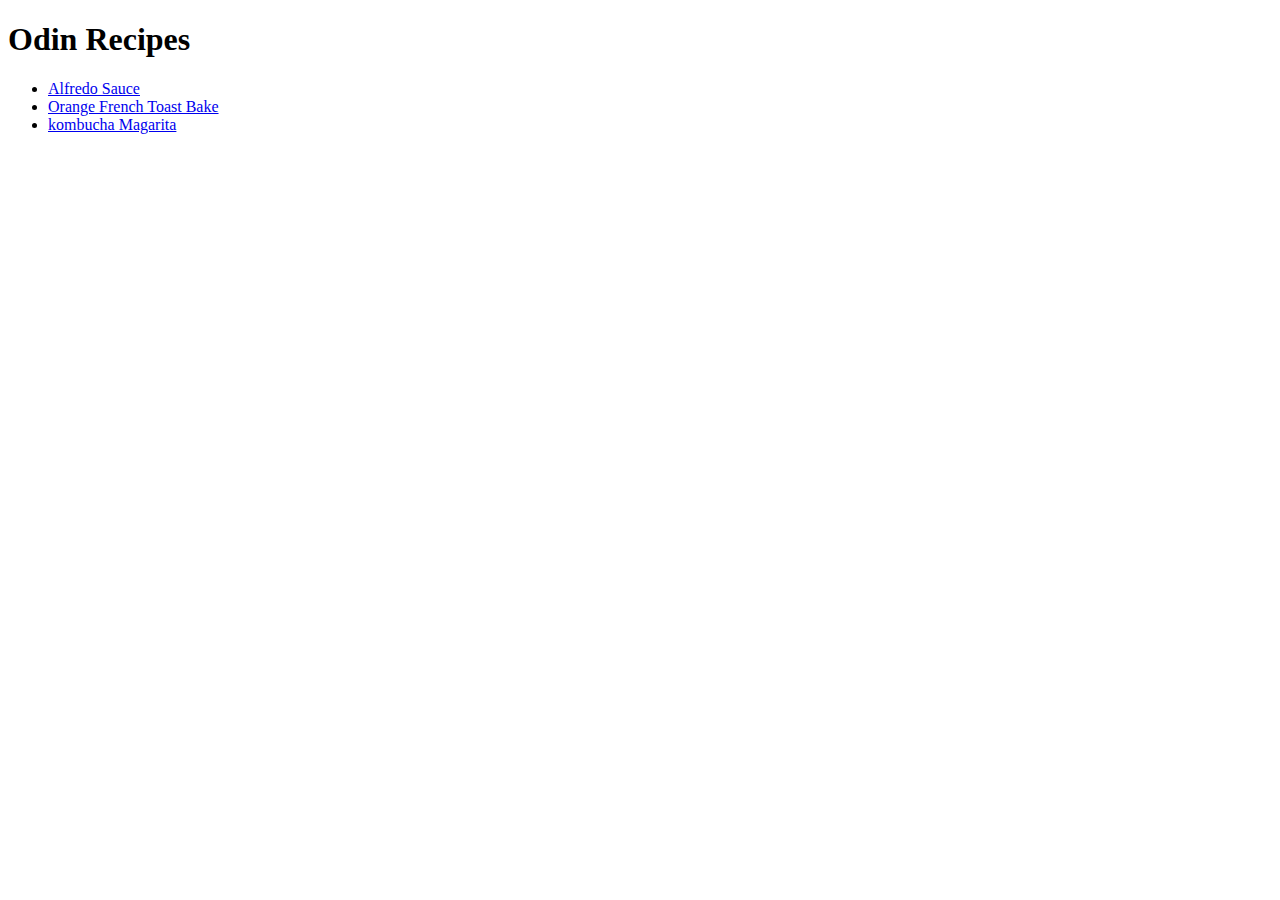
==== index.html @ 34500b05 "Addind Homepage and three recipes pages" ====
<!DOCTYPE html>
<html lang="en">
<head>
    <meta charset="UTF-8">
    <meta name="viewport" content="width=device-width, initial-scale=1.0">
    <title>Odin Recipes</title>
</head>
<body>
    <h1>Odin Recipes</h1>
    <ul>
        <li><a href="./recipes/alfredo-sauce.html">Alfredo Sauce</a></li>
        <li><a href="./recipes/orange-french-toast-bake.html">Orange French Toast Bake</a></li>
        <li><a href="./recipes/kombucha-magarita.html">kombucha Magarita</a></li>
    </ul>
    
    
</body>
</html>
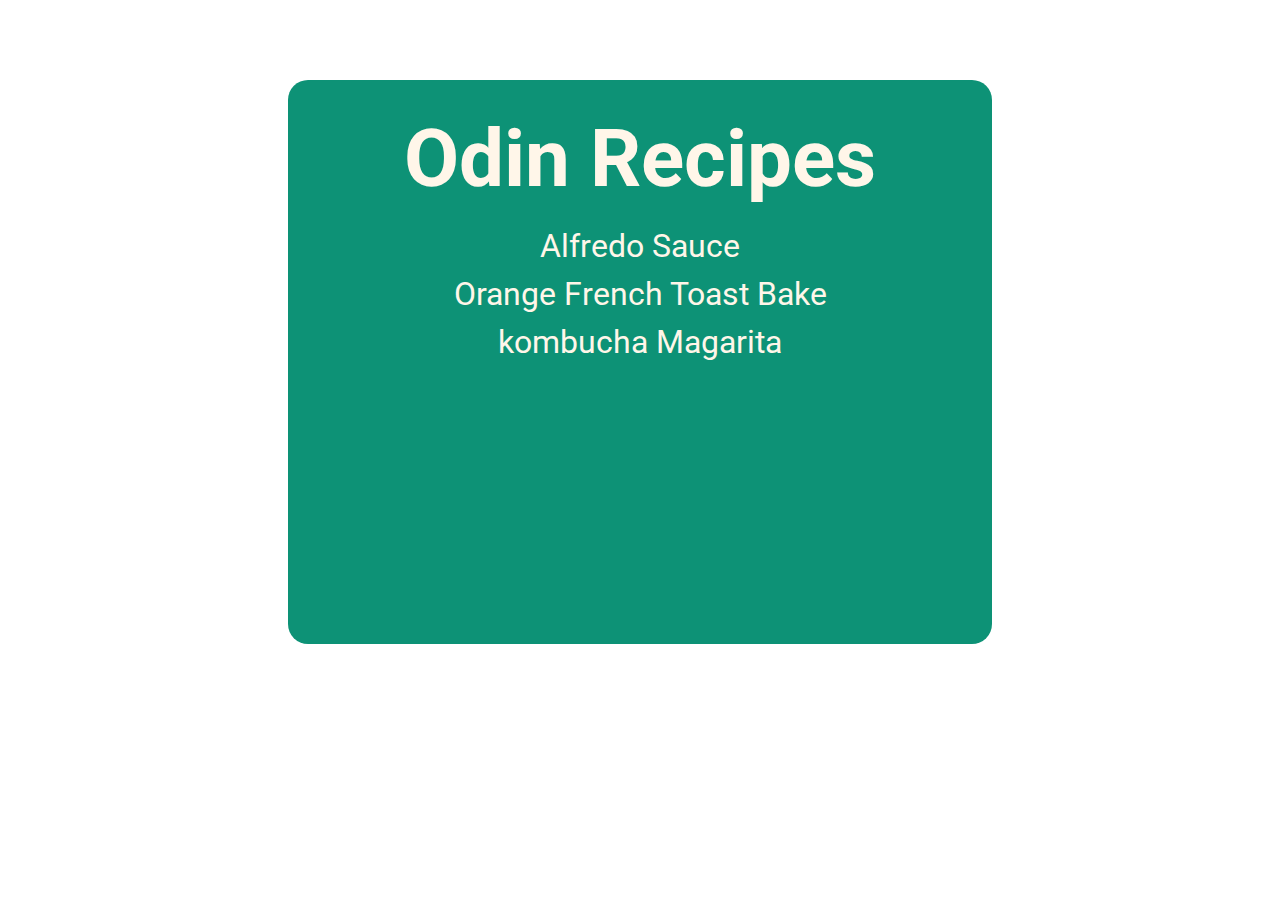
==== commit e18a8570: "Styling some CSS to index.html" ====
--- a/index.html
+++ b/index.html
@@ -4,14 +4,22 @@
     <meta charset="UTF-8">
     <meta name="viewport" content="width=device-width, initial-scale=1.0">
     <title>Odin Recipes</title>
+    <link rel="stylesheet" href="styles.css">
+    <link rel="preconnect" href="https://fonts.googleapis.com">
+    <link rel="preconnect" href="https://fonts.gstatic.com" crossorigin>
+    <link href="https://fonts.googleapis.com/css2?family=Roboto:wght@400;700&display=swap" rel="stylesheet">
 </head>
 <body>
-    <h1>Odin Recipes</h1>
-    <ul>
-        <li><a href="./recipes/alfredo-sauce.html">Alfredo Sauce</a></li>
-        <li><a href="./recipes/orange-french-toast-bake.html">Orange French Toast Bake</a></li>
-        <li><a href="./recipes/kombucha-magarita.html">kombucha Magarita</a></li>
-    </ul>
+    <header>
+        <div class="container">
+            <h1 class="text-center lg-fs light-beige">Odin Recipes</h1>
+            <ul class="text-center">
+                <li class="md-fs"><a href="./recipes/alfredo-sauce.html">Alfredo Sauce</a></li>
+                <li class="md-fs"><a href="./recipes/orange-french-toast-bake.html">Orange French Toast Bake</a></li>
+                <li class="md-fs"><a href="./recipes/kombucha-magarita.html">kombucha Magarita</a></li>
+            </ul>
+        </div>
+    </header>
     
     
 </body>
--- a/styles.css
+++ b/styles.css
@@ -0,0 +1,79 @@
+* {
+    margin: 0;
+    padding: 0;
+}
+
+body {
+    font-family: "Roboto", sans-serif;
+    font-size: 1rem;
+}
+
+/************* Font & Text Alignment *************/
+
+.md-fs {
+    font-size: 2rem;
+}
+
+.lg-fs {
+    font-size: 5rem;
+}
+
+.text-center {
+    text-align: center;
+}
+
+/************* Color *************/
+
+.white {
+    color: white;
+}
+
+.blue {
+    color: #40A2E3;
+}
+
+.light-blue {
+    color: #BBE2EC;
+}
+
+.light-beige {
+    color: #FFF6E9;
+}
+
+.green {
+    color: #0D9276;
+}
+
+
+/************* Selectors *************/
+
+.container {
+    width: 50%;
+    height: 500px;
+    margin: 5rem auto;
+    padding: 2rem;
+    background-color: #0D9276;
+    border-radius: 20px;
+}
+
+h1 {
+    margin-bottom: 1rem;
+}
+
+ul {
+    text-decoration: none;
+    line-height: 3rem;
+}
+
+li {
+    list-style: none;
+}
+
+a {
+    color:#FFF6E9;
+    text-decoration: none;
+}
+
+a:hover {
+    color: #BBE2EC;
+}
